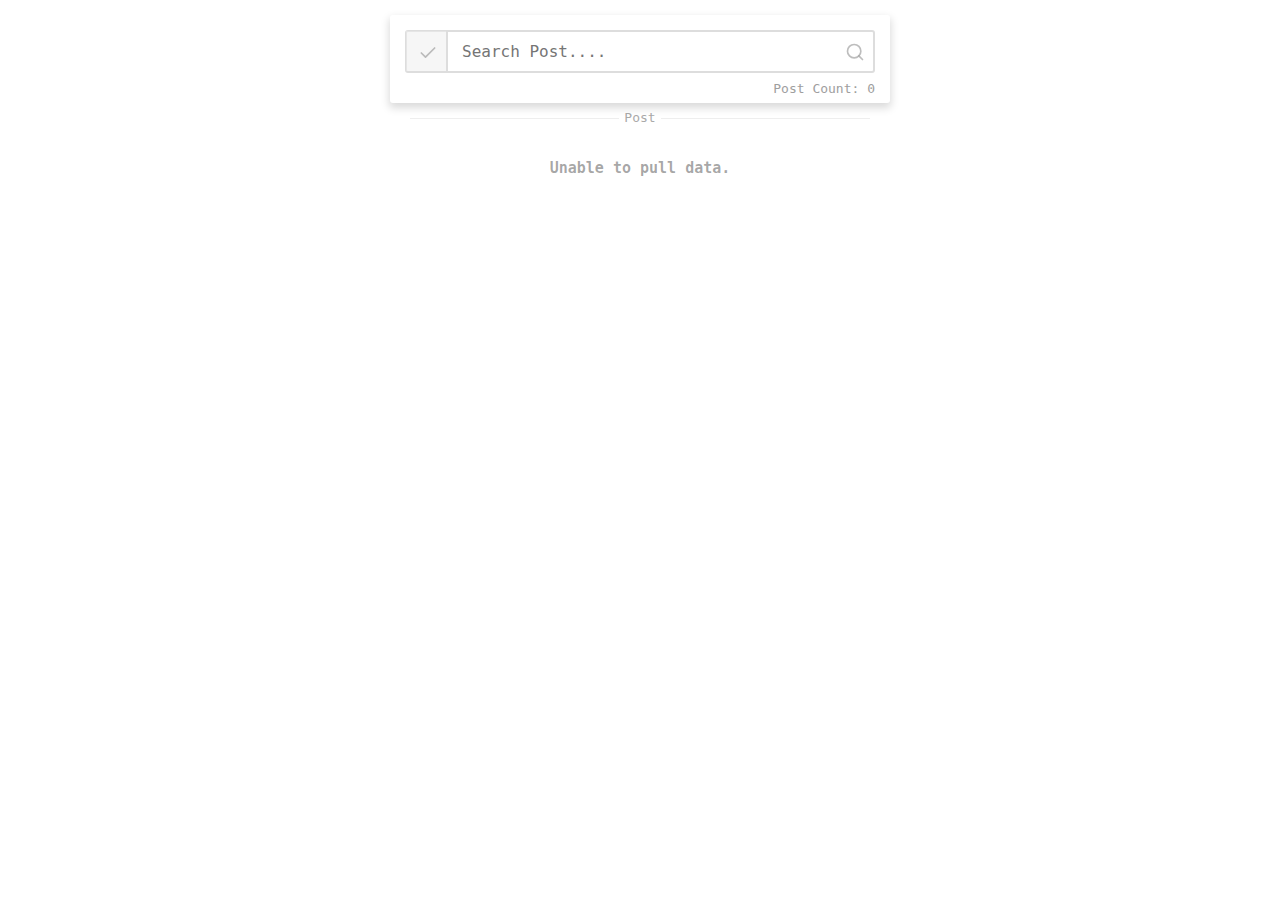
==== todo.html @ 9224562e "Update todo.html" ====
<!DOCTYPE html>
<html lang="en">
<head>
    <meta charset="UTF-8">
    <meta name="viewport" content="width=device-width, initial-scale=1.0">
    <title>Todo</title>

    <style>
        .container{
            width : 500px;
            padding : 20px 20px;
            margin : auto
        }
        
        .card {
            box-shadow: 0px 4px 9px 1px rgba(0, 0, 0, 0.15);
            border-radius: 3px;
            width: 100%;
            padding: 15px;
        }
        
        .main-input {
            width: 100%;
        }

        .main-input input {
            width: 100%;
            border: 2px solid #ddd;
            padding-left: 55px;
            padding-right: 40px;
        }

        input {
            border: 1px solid #ddd;
            padding: 10px;
            box-sizing: border-box;
            border-radius: 3px;
            outline: none;
            box-shadow: 0px 0px 0px 0px #eee;
            transition: all 0.05s;
            font-size: 16px;
        }

        input:focus {
            box-shadow: 0px 0px 0px 4px rgba(33, 150, 243, 0.15);
            border: 2px solid rgba(3, 169, 244, 0.4);
        }
        input~svg {
            position: absolute;
            top: 10px;
            width: 20px;
            color: rgba(158, 158, 158, 0.6784313725490196);
            right: 10px;
        }

        .main-input {
            position: relative;
        }

        .post-item {
            margin-bottom: 15px;
            color: #777;
            cursor : pointer;
        }
        .post-item:hover {
            width: 104%;
            margin-left: -2%;
            background-color: rgba(158, 158, 158, 0.04);
        }
        .item-wrapper > div {
            display: table-cell;
            padding: 15px;
            vertical-align: middle;
        }

        .item-wrapper > div:nth-child(1) {
            width: 60px;
            min-width: 60px;
            text-align: center;
            color: green;
            cursor: pointer;
            border-right: 1px solid #eee;
        }

        .item-wrapper > div:nth-child(2) {
            width: 100%;
        }

        .item-wrapper > div:nth-child(2) p {
            margin: 0px;
        }

        .item-wrapper > div:nth-child(2) p:nth-child(2) {
            color: #B0BEC5;
            font-weight: bold;
            margin-top: 0px;
            position: relative;
            top: 7px;
            cursor : pointer;
            display:table;
            
        }
        .item-wrapper > div:nth-child(2) p:nth-child(2):hover {
            text-decoration: underline;
        }
        
        .item-wrapper > div:nth-child(3) {
            width: 60px;
            min-width: 60px;
            text-align: center;
            color: red;
            cursor: pointer;
            border-left: 1px solid #eee;
            position: relative;
            left: 1px;
        }

        * {
            box-sizing: border-box;
            font-family: monospace;
            user-select : none
        }

        .post-container {
            margin-top: 40px;
        }

        .item-wrapper > div:nth-child(1):active {
            background-color: rgba(60, 141, 63, 0.07);
        }

        .item-wrapper {
            padding: 0px;
            width: 100%;
            overflow: hidden;
        }

        .item-wrapper > div:nth-child(3):active {
            background-color: rgba(180, 33, 33, 0.08);
        }

        span.is-completed {
            color: rgba(0, 0, 0, 0.15);
        }

        span.true.is-completed {
            color: green;
        }

        .hr {
            margin: 30px 0px;
            text-align: center;
            background-color: #eee;
            height: 1px;
        }

        .hr span {
            position: relative;
            top: -8px;
            background-color: #fff;
            padding: 0px 5px;
            color: #a9a9a9;
        }

        .post-item .title font {
            background-color: rgba(158, 158, 158, 0.15);
            color: #009688;
        }


        .fix-top {
            position: fixed;
            padding-top: 15px;
            top: 0px;
            left: 0px;
            width: 100%;
            z-index: 99;
            background-color: #fff;
        }

        .search-container {
            width: 500px;
            margin: auto;
        }

        .wrapper {
            padding-top: 60px;
        }

        .no-event{
            pointer-events: none;
        }


        .completed-search {
            position: absolute;
            left: 1px;
            top: 1px;
        }

        span.completed-search > label {
            display: block;
            padding: 20px;
            cursor: pointer;
            border-right: 2px solid #ddd;
        }

        span.completed-search[status=true] svg {
            color: #38877f;
        }

        span.completed-search[status=all] {
            background-color: rgba(238, 238, 238, 0.5);
        }

        .msg {
            color: rgba(0, 0, 0, 0.36);
            font-weight: bold;
            text-align: center;
            margin-top: 35px;
            font-size: 15px;
        }
        .hide {
            display : none
        }

        p.post-count {
            margin: 0px;
            position: relative;
            top: 8px;
            text-align: right;
            color: #9E9E9E;
        }
        
        @media only screen and (max-width: 768px) {
            .search-container {
                width: 100%;
            }
            .container{
                width : 100%;
            }
            .fix-top {
                padding-top: 0px;
            }
        }

    </style>
</head>
<body>
    


    <div class="container">
        <div class="wrapper">
            <div class="fix-top">
                <div class="search-container">
                    <div class="search-wapper card">
                        <div class="main-search">
                            <div class="main-input">
                                <span class="completed-search" status="all">
                                    <label title="post status">
                                        <input class="" type="checkbox" hidden="" value="all" onchange="postStatusSearch(this)">
                                        <svg xmlns="http://www.w3.org/2000/svg" width="24" height="24" viewBox="0 0 24 24" fill="none" stroke="currentColor" stroke-width="2" stroke-linecap="round" stroke-linejoin="round" class="feather feather-check"><polyline points="20 6 9 17 4 12"></polyline></svg>
                                    </label>
                                </span>
                                <input type="text" class="text-search" placeholder="Search Post...." oninput="textSearch(this)">
                                <svg xmlns="http://www.w3.org/2000/svg" width="24" height="24" viewBox="0 0 24 24" fill="none" stroke="currentColor" stroke-width="2" stroke-linecap="round" stroke-linejoin="round" class="feather feather-search"><circle cx="11" cy="11" r="8"></circle><line x1="21" y1="21" x2="16.65" y2="16.65"></line></svg>
                            </div>
                            <p class="post-count">Post Count: 0</p>
                        </div>
                    </div>
                </div>

            </div>
            <div class="hr">
                <span>Post</span>
            </div>

            <div class="post-container">
                <div class="post-list">
                    
                </div>


                <div class="msg">
                    Loading...
                </div>
            </div>
        </div>
    </div>








<script>

    // const PROXY_SERVER_URI = null;
    const PROXY_SERVER_URI = 'https://api.codetabs.com/v1/proxy?quest=:uri';
    const POST_URI = 'https://www.cadfolio.uk/it-tests/todosJSON.txt';
    const USERS_URI = 'https://www.cadfolio.uk/it-tests/users.txt';
    
    const SEARCHABLE_ATTR = ['title', 'username', 'name'],
    STATUS = ['all', 'true', 'false'];

    var post = null,
    users = null,
    msgNode = document.querySelector('.msg');



    async function  load(url, key) {
        if(localStorage[key]){return};
        url = typeof PROXY_SERVER_URI === "undefined" ? url : PROXY_SERVER_URI.replace(':uri', url);
        
        try {
            let response = await fetch(url);
            response = await response.text();
            localStorage.setItem(key, response);
        } catch (error) {
            msg('Unable to pull data.');
        }
    }
    load(POST_URI, 'posts');
    load(USERS_URI, 'users');




    function node(post, user, index) {
        
        let n = `
            <div class="post-item" title="${post.title}" status="${post.completed}" index="${index}" name="${user.name}" username="${user.username}" onclick="postClicked(this, event)">
                <div class="item-wrapper card">
                    <div class="">
                        <span class="${post.completed} is-completed">
                        <svg xmlns="http://www.w3.org/2000/svg" width="24" height="24" viewBox="0 0 24 24" fill="none" stroke="currentColor" stroke-width="2" stroke-linecap="round" stroke-linejoin="round" class="feather feather-check"><polyline points="20 6 9 17 4 12"></polyline></svg>
                        </span>
                    </div>
                    <div>
                       <p class="title">${post.title}</p>
                       <p>${user.name}</p>
                    </div>
                    <div class="delete">
                        <span class="no-event">
                            <svg xmlns="http://www.w3.org/2000/svg" width="24" height="24" viewBox="0 0 24 24" fill="none" stroke="currentColor" stroke-width="2" stroke-linecap="round" stroke-linejoin="round" class="feather feather-x"><line x1="18" y1="6" x2="6" y2="18"></line><line x1="6" y1="6" x2="18" y2="18"></line></svg>
                        </span>
                    </div>
                </div>
            </div>
        `;
        let e = document.createElement('span');
        e.innerHTML = n;
        return e;
    }


    


    function postClicked(self, event) {
        var elem = event.target;
        var index = self.getAttribute('index');
        if(elem.classList.contains('delete')){
            post.splice(index, 1);
            self.remove();
            localStorage.setItem('posts', JSON.stringify(post));
            postCounter();

        }
        
    }


    function prepare() {
        post = JSON.parse(localStorage.getItem('posts'));
        users = JSON.parse(localStorage.getItem('users'));
        var usersTemp = {};
        users.forEach(function(user){
            usersTemp[user.id] = user;
        })
        users = usersTemp;
        usersTemp=undefined;
        const postContext = document.getElementsByClassName('post-list')[0];
        post.forEach(function(item, index) {
            postContext.append(node(item, users[item.userId], index));
        });

        msg();
        postCounter();

    }


    function msg(msg) {
        if(msg){
            msgNode.classList.remove('hide');
            msgNode.textContent = msg;
        }else{
            msgNode.classList.add('hide');
        }
    }

    function postCounter() {
        document.querySelector('.post-count').textContent = 'Post Count: '+document.querySelectorAll('.post-item:not(.hide)').length;
    }

    var maxTry = 20;
    var attempt = 0;
    var interval = window.setInterval(() => {
        if(localStorage.getItem('posts')&& localStorage.getItem('users')){
            prepare();
            window.clearInterval(interval);
        }    
        
        if(attempt > maxTry){
            window.clearInterval(interval);
            msg('Unable to load data, please refresh the page.');
        }
        
    }, 500);





    function textSearch(input) {
        var posts = Array.from(document.getElementsByClassName('post-item'));
        var inStatus = document.querySelector('.completed-search input').value;
        msg();
        
        if(input.value.length == 0 ){
            posts.forEach(function(post){
                let titleElement = post.getElementsByClassName('title')[0]
                post.classList.remove('hide');
                titleElement.innerHTML = titleElement.textContent;
            });
            postCounter();
            return;
        }


        var queryArray = input.value.split(':'),
        query = null,
        attr = null;
        queryArray = queryArray.length == 1 ? ['title', queryArray[0]] : queryArray;
        queryArray[0] = queryArray[0].trim();
        queryArray[1] = queryArray[1].trim();
        attr = (SEARCHABLE_ATTR.includes(queryArray[0]) ? queryArray[0] : 'title');
        query = queryArray[1].trim().toLowerCase();
        
        

        posts.forEach(function(post){
            
            let searchContext = post.getAttribute(attr).toLowerCase();
            let status = post.getAttribute('status');
            let titleElement = post.getElementsByClassName('title')[0];
            
            if(inStatus == 'all'){
                if(searchContext.includes(query)){
                    let text = titleElement.textContent;
                    titleElement.innerHTML = text.replace(input.value, input.value.fontcolor('red'));
                    post.classList.remove('hide');
                }else{
                    post.classList.add('hide');
                    titleElement.innerHTML = titleElement.textContent;
                }
            }else{
                if(searchContext.includes(query) && inStatus == status){
                    let text = titleElement.textContent;
                    titleElement.innerHTML = text.replace(input.value, input.value.fontcolor('red'));
                    post.classList.remove('hide');
                }else{
                    post.classList.add('hide');
                    titleElement.innerHTML = titleElement.textContent;
                }
            }
        });

        

        
        if(document.querySelectorAll('.post-item:not(.hide)').length == 0){
            msg("No Post Found.");
        }
        postCounter();
        
    }





    function postStatusSearch(input){
        var posts = Array.from(document.getElementsByClassName('post-item')),
            index = STATUS.indexOf(input.value),
            query = document.querySelector('.text-search');
            input.value = STATUS[STATUS[index+1] ? index+1 : 0]            
            input.parentElement.parentElement.setAttribute('status', input.value);
            msg();
            if(query.value.length > 0){
                textSearch(query);
            }else{
                if(input.value == 'all'){
                    posts.forEach(function(post){
                        post.classList.remove('hide');
                    })
                    postCounter();
                    return;
                }

                posts.forEach(function(post){
                    let status = post.getAttribute('status');    
                    if(input.value == status){
                        post.classList.remove('hide');
                    }else{
                        post.classList.add('hide');
                    }
                    
                })
            }

            if(document.querySelectorAll('.post-item:not(.hide)').length == 0){
                msg("No Post Found.");
            }
            postCounter();
            return;

            
    }

</script>
</body>
</html>
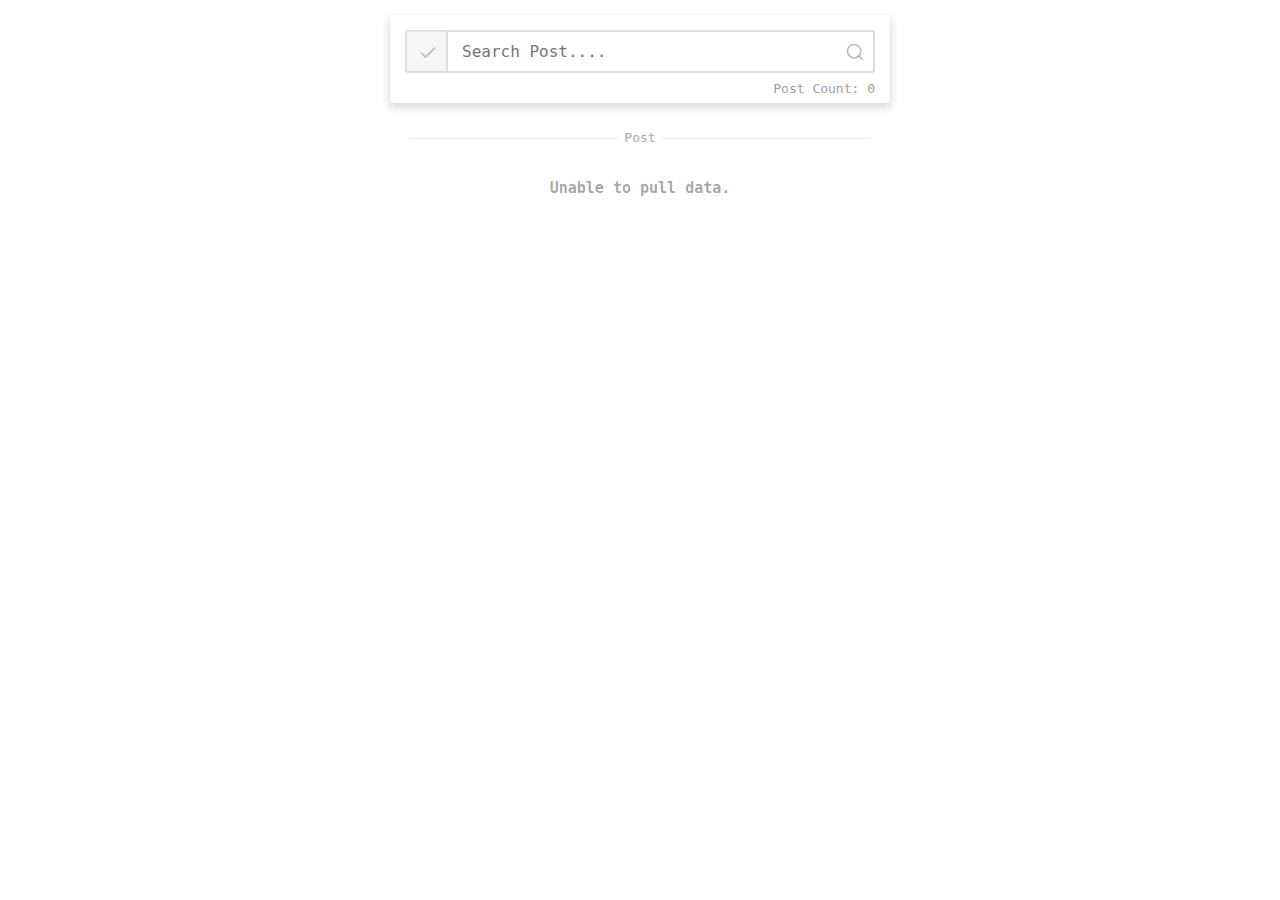
==== commit 88bed5f1: "Update todo.html" ====
--- a/todo.html
+++ b/todo.html
@@ -184,7 +184,7 @@
         }
 
         .wrapper {
-            padding-top: 60px;
+            padding-top: 80px;
         }
 
         .no-event{
@@ -232,12 +232,13 @@
             color: #9E9E9E;
         }
         
-        @media only screen and (max-width: 768px) {
+        @media only screen and (max-width: 550px) {
             .search-container {
                 width: 100%;
             }
             .container{
                 width : 100%;
+                padding : 0px;
             }
             .fix-top {
                 padding-top: 0px;
